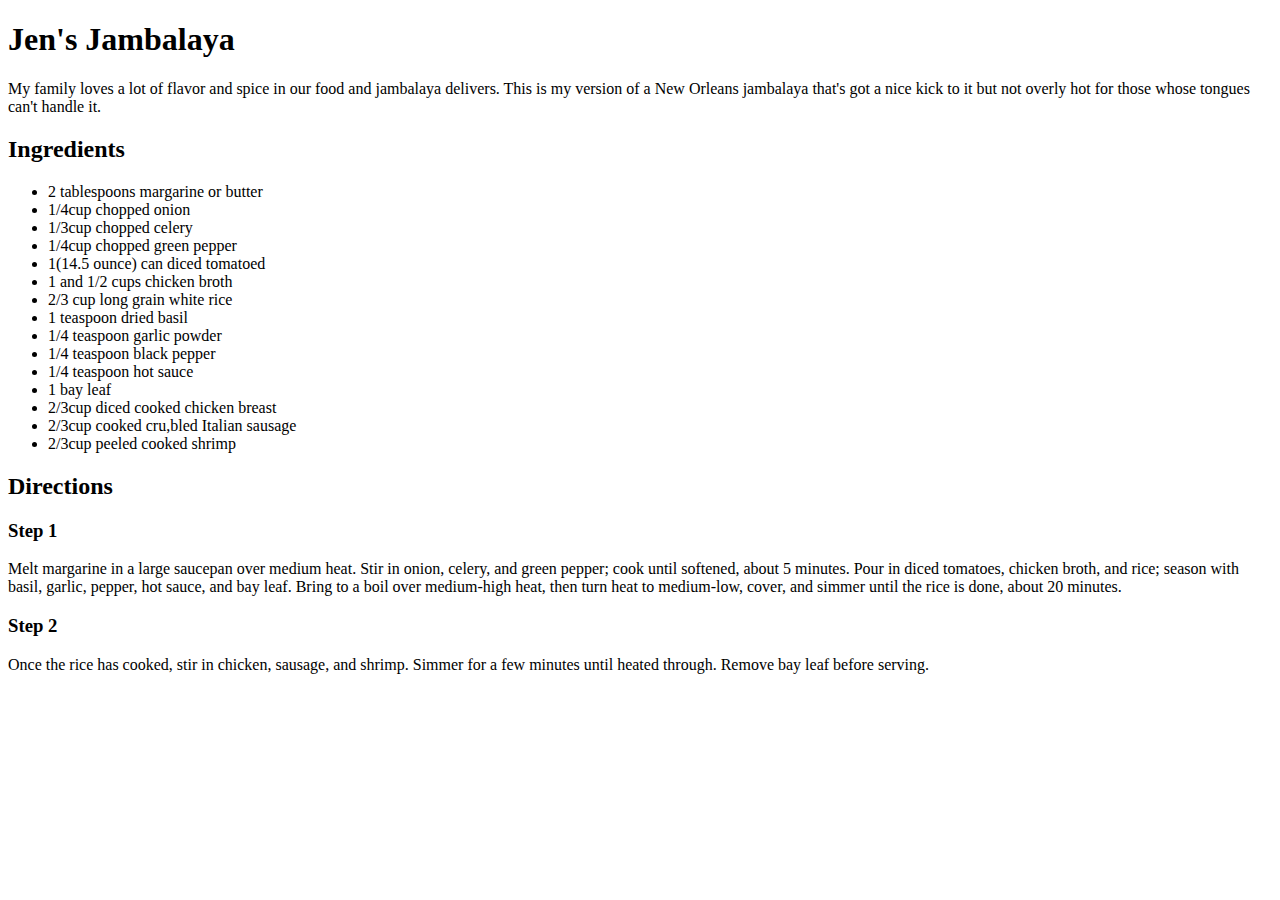
==== recipes/jambalaya.html @ 7cdbec26 "First recipe" ====
<!DOCTYPE html>
<html lang="en">
    <head>
        <meta charset="utf8">
        <title>
            Jen's Jambalaya
        </title>
    </head>
    <body>
        <h1>Jen's Jambalaya</h1>
        <p>
            My family loves a lot of flavor and spice in our food and jambalaya delivers. This is my version of a New Orleans jambalaya that's got a nice kick to it but not overly hot for those whose tongues can't handle it.
        </p>

        <h2>Ingredients</h2>
        <ul>
            <li>2 tablespoons margarine or butter</li>
            <li>1/4cup chopped onion</li>
            <li>1/3cup chopped celery</li>
            <li>1/4cup chopped green pepper</li>
            <li>1(14.5 ounce) can diced tomatoed</li>
            <li>1 and 1/2 cups chicken broth</li>
            <li>2/3 cup long grain white rice</li>
            <li>1 teaspoon dried basil</li>
            <li>1/4 teaspoon garlic powder</li>
            <li>1/4 teaspoon black pepper</li>
            <li>1/4 teaspoon hot sauce</li>
            <li>1 bay leaf</li>
            <li>2/3cup diced cooked chicken breast</li>
            <li>2/3cup cooked cru,bled Italian sausage</li>
            <li>2/3cup peeled cooked shrimp</li>
        </ul>

        <h2>Directions</h2>

        <h3>Step 1</h3>
        <p>Melt margarine in a large saucepan over medium heat. Stir in onion, celery, and green pepper; cook until softened, about 5 minutes. Pour in diced tomatoes, chicken broth, and rice; season with basil, garlic, pepper, hot sauce, and bay leaf. Bring to a boil over medium-high heat, then turn heat to medium-low, cover, and simmer until the rice is done, about 20 minutes.</p>

        <h3>Step 2</h3>
        <p>Once the rice has cooked, stir in chicken, sausage, and shrimp. Simmer for a few minutes until heated through. Remove bay leaf before serving.</p>

    </body>
</html>
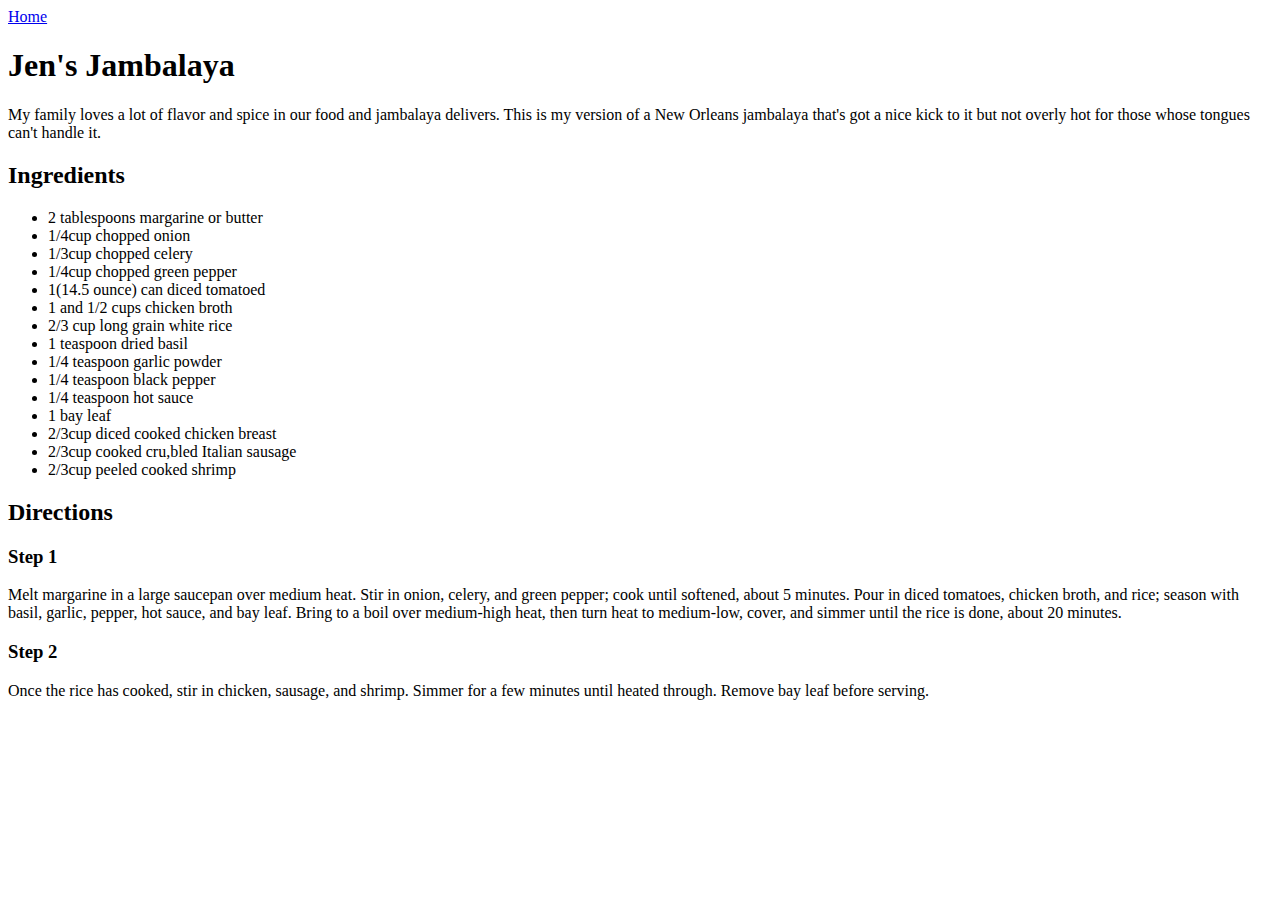
==== commit 707023dc: "Adds the homepage reference" ====
--- a/recipes/jambalaya.html
+++ b/recipes/jambalaya.html
@@ -7,12 +7,13 @@
         </title>
     </head>
     <body>
-        <h1>Jen's Jambalaya</h1>
+        <a href="../index.html">Home</a>
+        <h1><strong>Jen's Jambalaya</strong></h1>
         <p>
             My family loves a lot of flavor and spice in our food and jambalaya delivers. This is my version of a New Orleans jambalaya that's got a nice kick to it but not overly hot for those whose tongues can't handle it.
         </p>
 
-        <h2>Ingredients</h2>
+        <h2><strong>Ingredients</strong></h2>
         <ul>
             <li>2 tablespoons margarine or butter</li>
             <li>1/4cup chopped onion</li>
@@ -31,12 +32,12 @@
             <li>2/3cup peeled cooked shrimp</li>
         </ul>
 
-        <h2>Directions</h2>
+        <h2><strong>Directions</strong></h2>
 
-        <h3>Step 1</h3>
+        <h3><strong>Step 1</strong></h3>
         <p>Melt margarine in a large saucepan over medium heat. Stir in onion, celery, and green pepper; cook until softened, about 5 minutes. Pour in diced tomatoes, chicken broth, and rice; season with basil, garlic, pepper, hot sauce, and bay leaf. Bring to a boil over medium-high heat, then turn heat to medium-low, cover, and simmer until the rice is done, about 20 minutes.</p>
 
-        <h3>Step 2</h3>
+        <h3><strong>Step 2</strong></h3>
         <p>Once the rice has cooked, stir in chicken, sausage, and shrimp. Simmer for a few minutes until heated through. Remove bay leaf before serving.</p>
 
     </body>
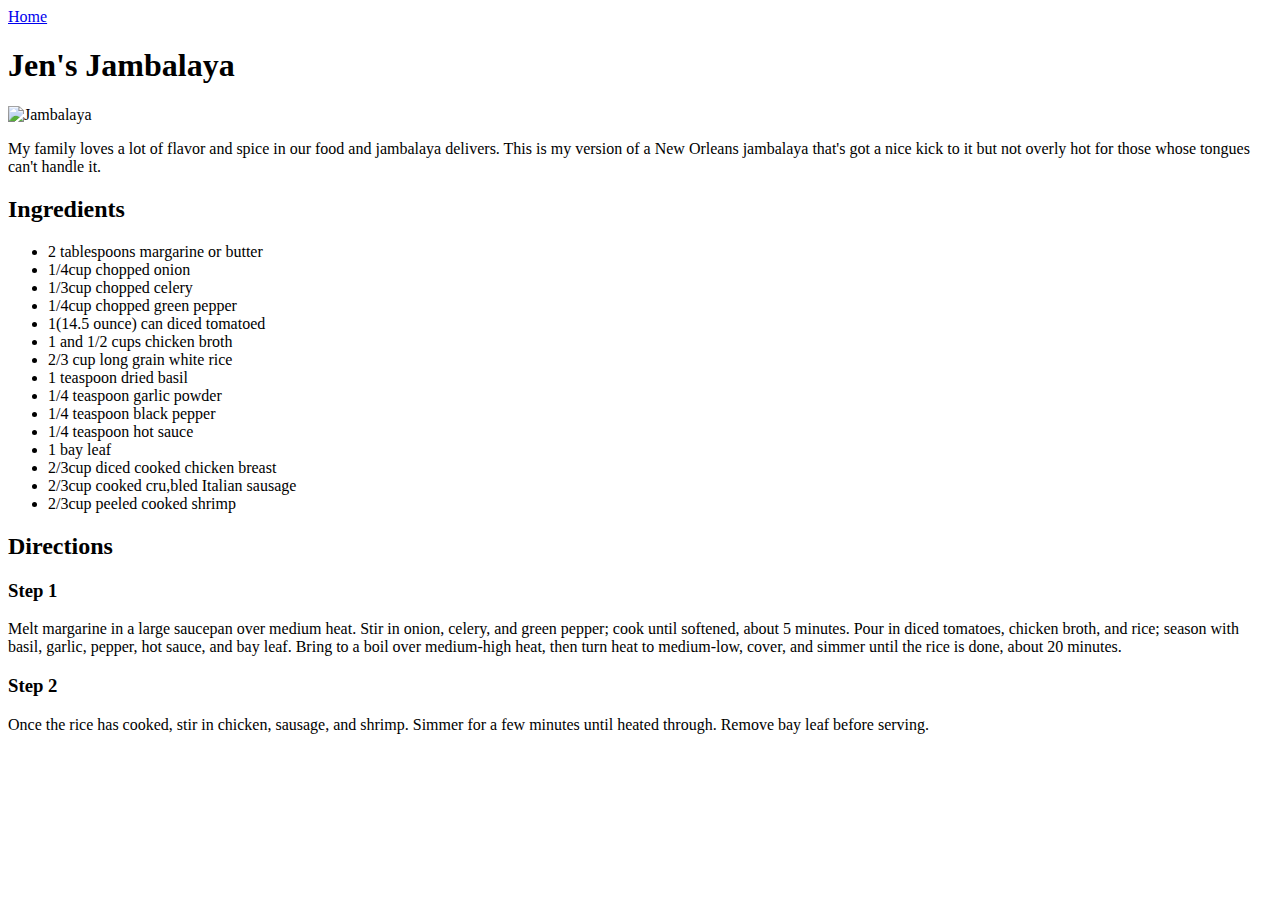
==== commit 10db35b7: "Adds dish image" ====
--- a/recipes/jambalaya.html
+++ b/recipes/jambalaya.html
@@ -9,6 +9,8 @@
     <body>
         <a href="../index.html">Home</a>
         <h1><strong>Jen's Jambalaya</strong></h1>
+
+        <img src="../images/jambalaya-recipe.png" alt="Jambalaya"/>
         <p>
             My family loves a lot of flavor and spice in our food and jambalaya delivers. This is my version of a New Orleans jambalaya that's got a nice kick to it but not overly hot for those whose tongues can't handle it.
         </p>
